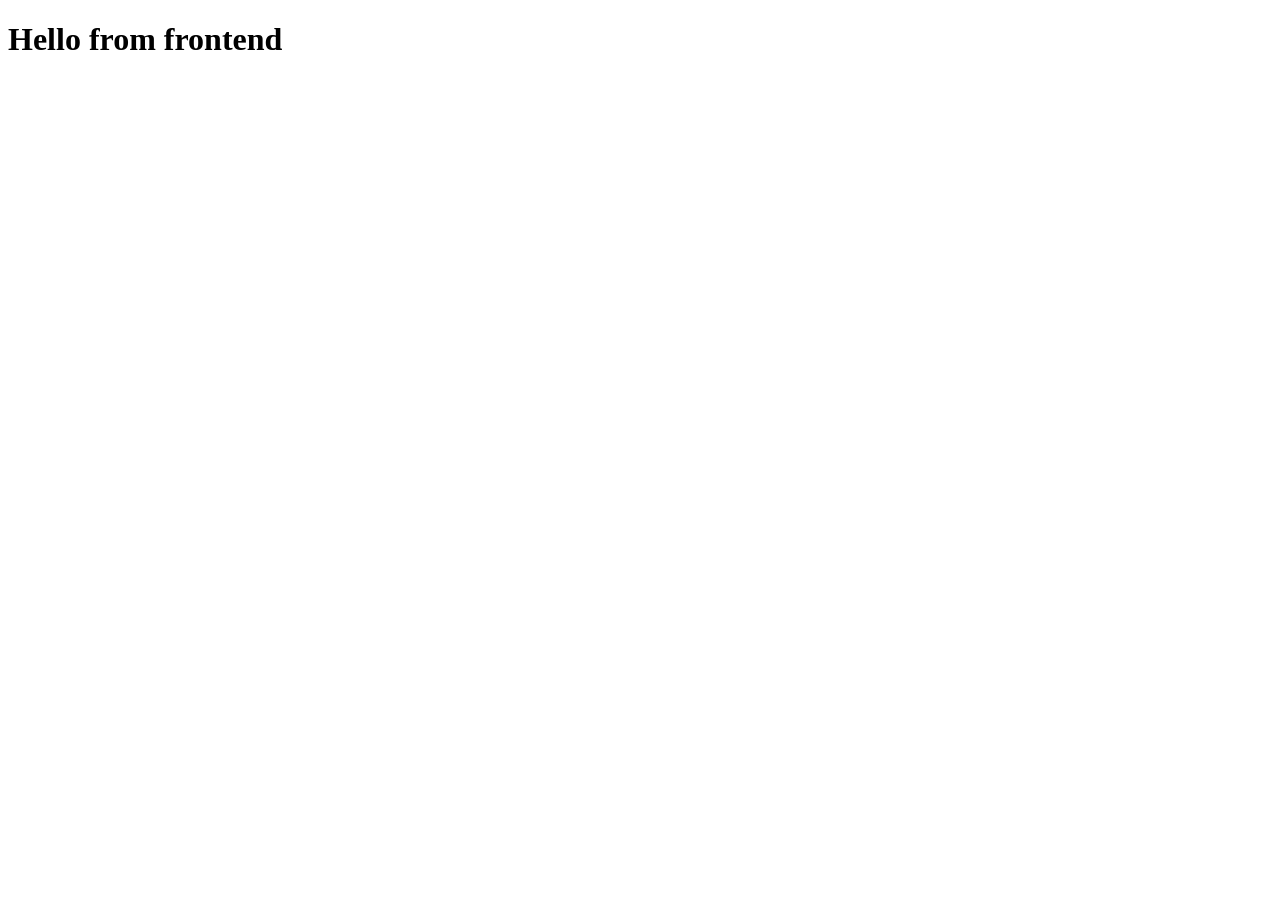
==== frontend/index.html @ 76d5f645 "web server setup" ====
<!DOCTYPE html>
<html lang="en">
<head>
    <meta charset="UTF-8">
    <meta name="viewport" content="width=device-width, initial-scale=1.0">
    <title>Document</title>
</head>
<body>
    <h1>Hello from frontend</h1>
</body>
</html>
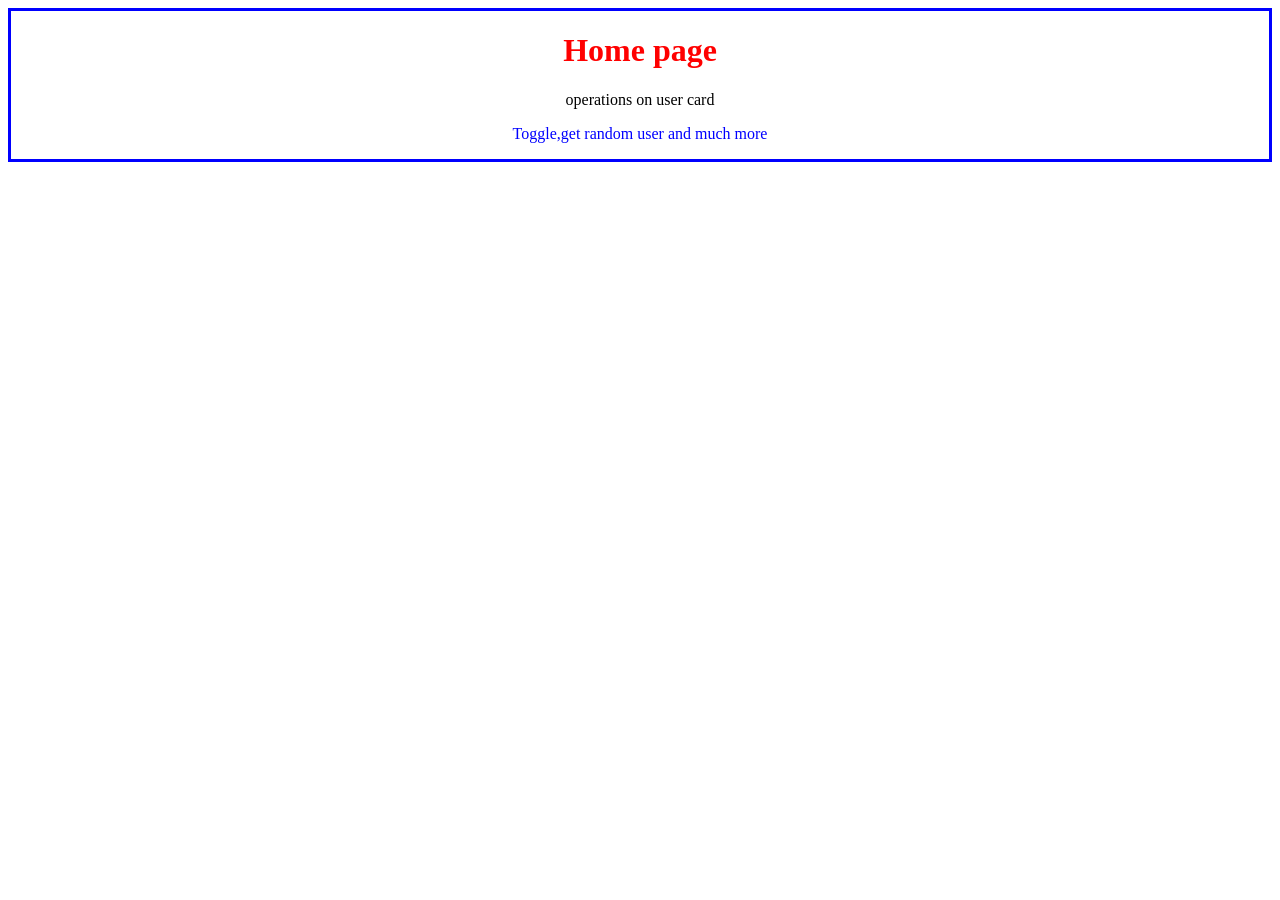
==== commit fe6850e1: "updated home page" ====
--- a/frontend/index.html
+++ b/frontend/index.html
@@ -4,8 +4,15 @@
     <meta charset="UTF-8">
     <meta name="viewport" content="width=device-width, initial-scale=1.0">
     <title>Document</title>
+    <link rel="stylesheet"href="index.css">
 </head>
 <body>
-    <h1>Hello from frontend</h1>
+    <div id="home-intro">
+        <h1>Home page</h1>
+        <p id="p1">operations on user card</p>
+        <p id="p2">Toggle,get random user and much more</p>
+    </div>
+    
+    <script src="index.js"></script>
 </body>
 </html>
--- a/frontend/index.css
+++ b/frontend/index.css
@@ -0,0 +1,17 @@
+h1{
+    color: red;
+}
+#home-intro{
+    text-align:center;
+    border:3px;
+    
+    /*border-color:black;
+    border-style:solid;*/
+    border:3px solid blue;
+}
+#home-intro:hover{
+    background-color:burlywood;
+}
+#p2{
+    color:blue;
+}
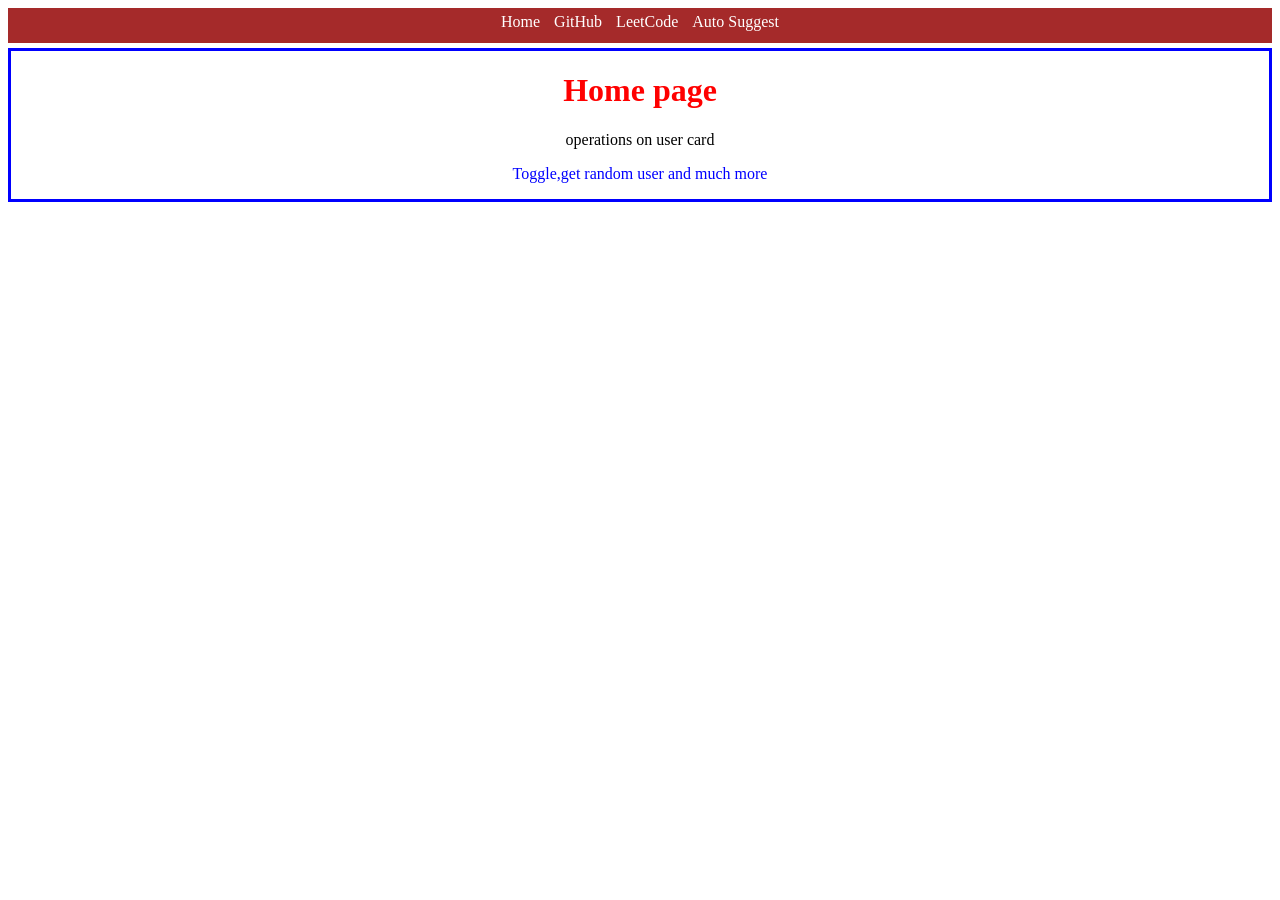
==== commit 4cbe999b: "updated navbar" ====
--- a/frontend/index.html
+++ b/frontend/index.html
@@ -7,6 +7,12 @@
     <link rel="stylesheet"href="index.css">
 </head>
 <body>
+    <div id="nav">
+        <a href="/">Home</a>
+        <a href="https://github.com/" target="_blank">GitHub</a>
+        <a href="https://leetcode.com/" target="_blank">LeetCode</a>
+        <a href="./pages/auto-suggest.html">Auto Suggest</a>
+    </div>
     <div id="home-intro">
         <h1>Home page</h1>
         <p id="p1">operations on user card</p>
--- a/frontend/index.css
+++ b/frontend/index.css
@@ -14,4 +14,16 @@
 }
 #p2{
     color:blue;
+}
+#nav{
+    text-align : center;
+    background-color:brown;
+    height:25px;
+    padding:5px;
+    margin-bottom:5px;
+}
+#nav a{
+    margin:0px 5px;
+    text-decoration:none;
+    color:white;
 }
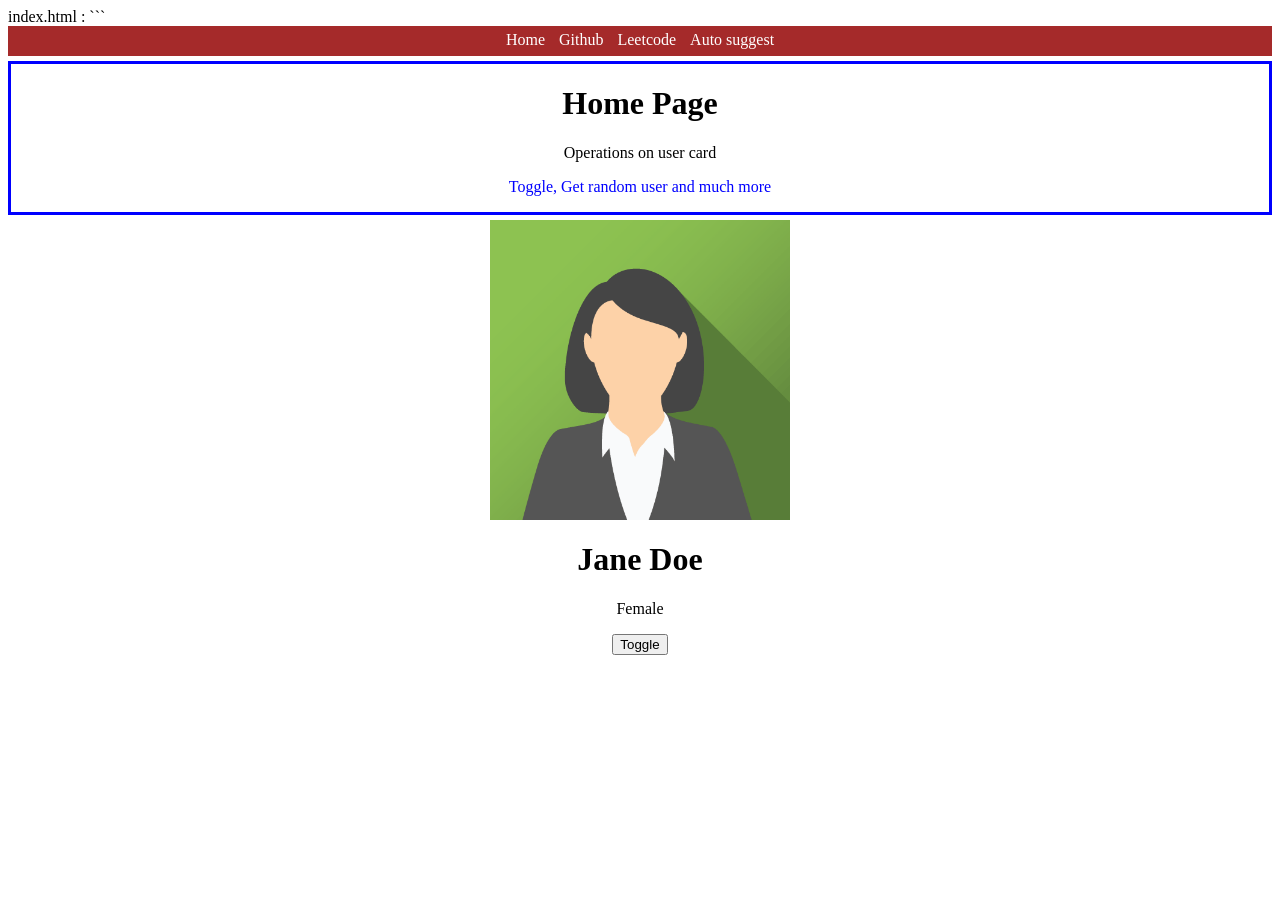
==== commit cdffd8eb: "overall updates(image,toggle)" ====
--- a/frontend/index.html
+++ b/frontend/index.html
@@ -1,24 +1,39 @@
+index.html : 
+
+```
 <!DOCTYPE html>
 <html lang="en">
 <head>
-    <meta charset="UTF-8">
-    <meta name="viewport" content="width=device-width, initial-scale=1.0">
-    <title>Document</title>
-    <link rel="stylesheet"href="index.css">
+  <meta charset="UTF-8">
+  <meta name="viewport" content="width=device-width, initial-scale=1.0">
+  <title>Document</title>
+  <link rel="stylesheet" href="index.css">
 </head>
 <body>
-    <div id="nav">
-        <a href="/">Home</a>
-        <a href="https://github.com/" target="_blank">GitHub</a>
-        <a href="https://leetcode.com/" target="_blank">LeetCode</a>
-        <a href="./pages/auto-suggest.html">Auto Suggest</a>
+
+  <div id="nav">
+    <a href="/"> Home </a>
+    <a href="https://github.com" target="_blank"> Github </a>
+    <a href="https://leetcode.com"> Leetcode </a>
+    <a href="./pages/autosuggest.html"> Auto suggest </a>
+  </div>
+  <div id="home-intro">
+    <h1> Home Page</h1>
+    <p id="p1"> Operations on user card</p>
+    <p id="p2"> Toggle, Get random user and much more</p>
+  </div>
+
+  <div id="card">
+    <div id="card-img">
+      <img id="img" src="./images/jane.png" alt="no img found">
     </div>
-    <div id="home-intro">
-        <h1>Home page</h1>
-        <p id="p1">operations on user card</p>
-        <p id="p2">Toggle,get random user and much more</p>
+
+    <div id="action">
+      <h1 id="card-name"> Jane Doe </h1>
+      <p id="card-gender"> Female </p>
+      <button onclick="toggle()" id="card-toggle"> Toggle </button>
     </div>
-    
-    <script src="index.js"></script>
+    </div>
+  <script src="index.js"></script>
 </body>
-</html>+</html>
--- a/frontend/index.css
+++ b/frontend/index.css
@@ -1,29 +1,58 @@
-h1{
-    color: red;
+index.css : 
+
+```
+h1 {
+  color: red;
 }
+
+/* property : value */
+
+
 #home-intro{
-    text-align:center;
-    border:3px;
-    
-    /*border-color:black;
-    border-style:solid;*/
-    border:3px solid blue;
+  text-align: center;
+  border: 3px solid blue;
+
 }
+
 #home-intro:hover{
-    background-color:burlywood;
+  background-color: burlywood;
 }
+
 #p2{
-    color:blue;
+  color: blue;
 }
+
 #nav{
-    text-align : center;
-    background-color:brown;
-    height:25px;
-    padding:5px;
-    margin-bottom:5px;
+  text-align: center;
+  background-color: brown;
+  height: 25px;
+  padding-top: 5px;
+  margin-bottom: 5px;
 }
+
 #nav a{
-    margin:0px 5px;
-    text-decoration:none;
-    color:white;
-}+  margin: 0px 5px;
+  text-decoration: none;
+  color: white;
+}
+
+#card{
+  align-items: center;
+  margin-top: 5px;
+}
+
+#card-img{
+  width: 300px;
+  height: 300px;
+  align-items: center;
+  margin: 0px auto;
+}
+
+img{
+  width: 300px;
+  height: 300px;
+}
+
+#action{
+  text-align: center;
+}
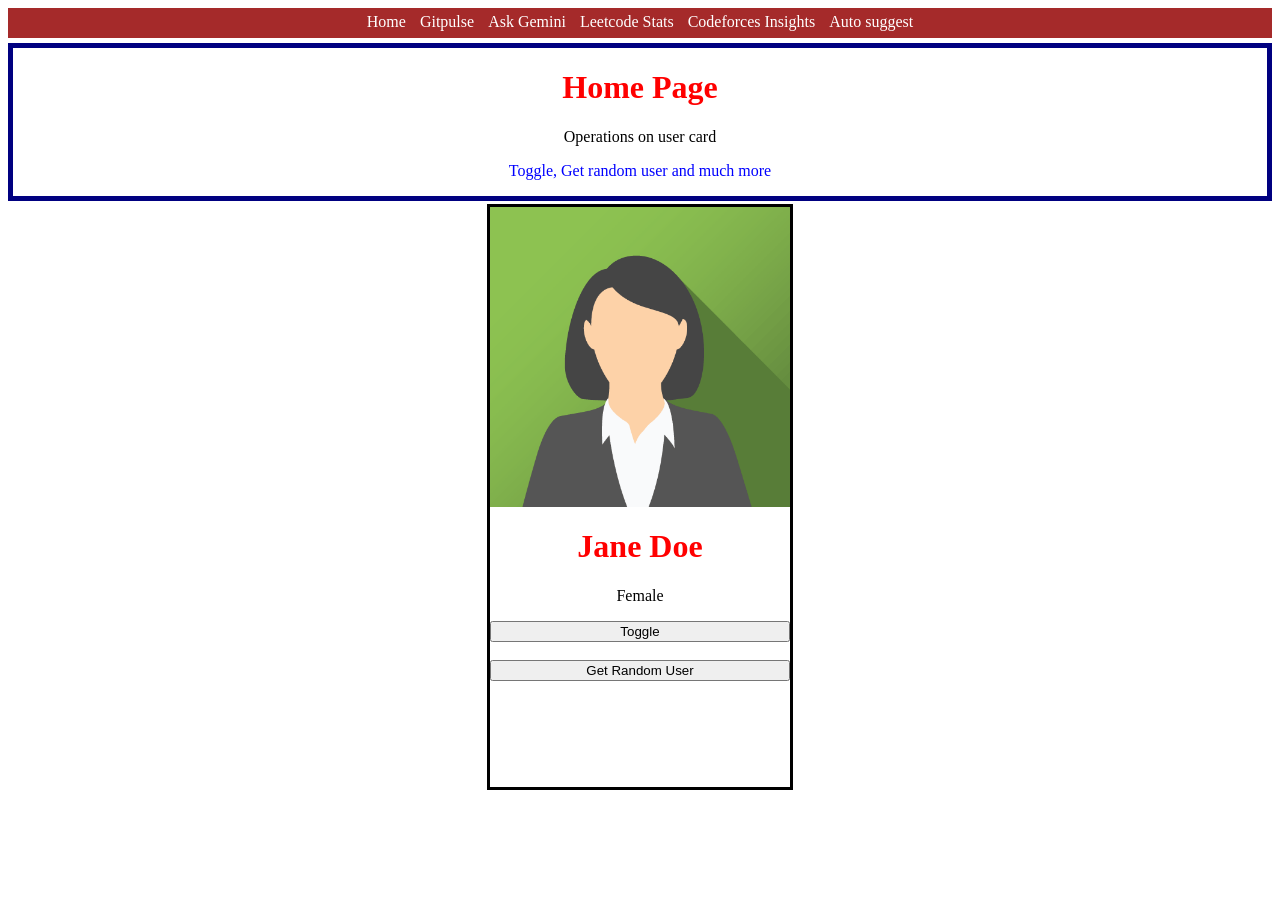
==== commit a76520ac: "updated navbar" ====
--- a/frontend/index.html
+++ b/frontend/index.html
@@ -1,6 +1,4 @@
-index.html : 
 
-```
 <!DOCTYPE html>
 <html lang="en">
 <head>
@@ -13,8 +11,11 @@
 
   <div id="nav">
     <a href="/"> Home </a>
-    <a href="https://github.com" target="_blank"> Github </a>
-    <a href="https://leetcode.com"> Leetcode </a>
+    <a href="/gitpulse.html" target="_blank"> Gitpulse </a>
+    <a href="/askgemini.html"> Ask Gemini </a>
+    <a href="/leetcode-stats.html"> Leetcode Stats </a>
+    <a href="/codeforces-insights.html"> Codeforces Insights </a>
+
     <a href="./pages/autosuggest.html"> Auto suggest </a>
   </div>
   <div id="home-intro">
@@ -31,7 +32,11 @@
     <div id="action">
       <h1 id="card-name"> Jane Doe </h1>
       <p id="card-gender"> Female </p>
+      
+      
       <button onclick="toggle()" id="card-toggle"> Toggle </button>
+      <br><br>
+      <button onclick="getRandomUser()" id="card-random"> Get Random User </button>
     </div>
     </div>
   <script src="index.js"></script>
--- a/frontend/index.css
+++ b/frontend/index.css
@@ -1,58 +1,56 @@
-index.css : 
+h1{
+    color : red;
+}
+  #home-intro{
+    text-align: center;
 
-```
-h1 {
-  color: red;
-}
+    /* border: 5px;
+    //border-color: black;
+    border-style: solid;*/
+    border: 5px solid navy;
+  }
+     #home-intro:hover{
+        background-color: palevioletred;
+     }
+    #p2{
+        color: blue;
+    }
 
-/* property : value */
+    #nav{
+        text-align: center;
+        background-color: brown;
+        height: 25px;
+        padding-top: 5px;
+        margin-bottom: 5px;
+    }
 
-
-#home-intro{
-  text-align: center;
-  border: 3px solid blue;
-
-}
-
-#home-intro:hover{
-  background-color: burlywood;
-}
-
-#p2{
-  color: blue;
-}
-
-#nav{
-  text-align: center;
-  background-color: brown;
-  height: 25px;
-  padding-top: 5px;
-  margin-bottom: 5px;
-}
-
-#nav a{
-  margin: 0px 5px;
-  text-decoration: none;
-  color: white;
-}
-
-#card{
-  align-items: center;
-  margin-top: 5px;
-}
-
-#card-img{
-  width: 300px;
-  height: 300px;
-  align-items: center;
-  margin: 0px auto;
-}
-
-img{
-  width: 300px;
-  height: 300px;
-}
-
-#action{
-  text-align: center;
-}
+    #nav a{
+        margin: 0px 5px;
+        text-decoration: none;
+        color: white;
+    }
+    #card{
+        align-items: center;
+        margin-top: 5px;
+        border:3px solid black;
+        width: 300px;
+        height: 580px;
+        margin: 3px auto;
+    }
+    #card-img{
+        width: 300px;
+        height: 300px;
+        align-items: center;
+        margin: 0px auto;
+    }
+     img{
+        width: 300px;
+        height: 300px;
+    }
+  
+    #action{
+        text-align: center;
+    }
+    button{
+        width: 300px;
+    }
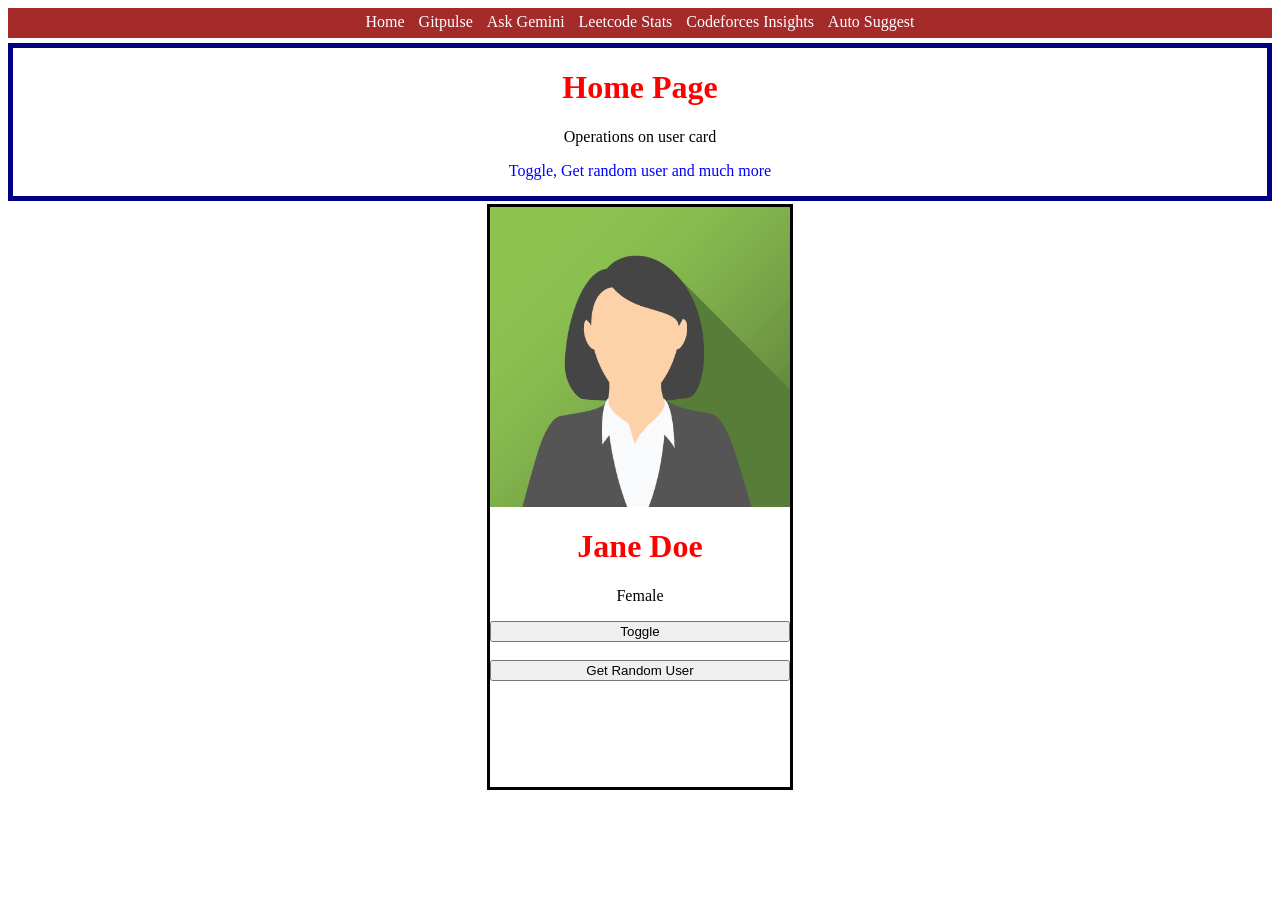
==== commit 99deca36: "autosuggest.html" ====
--- a/frontend/index.html
+++ b/frontend/index.html
@@ -15,8 +15,8 @@
     <a href="/askgemini.html"> Ask Gemini </a>
     <a href="/leetcode-stats.html"> Leetcode Stats </a>
     <a href="/codeforces-insights.html"> Codeforces Insights </a>
-
-    <a href="./pages/autosuggest.html"> Auto suggest </a>
+    <a href="/pages/auto-suggest.html"> Auto Suggest </a>
+    
   </div>
   <div id="home-intro">
     <h1> Home Page</h1>
--- a/frontend/index.css
+++ b/frontend/index.css
@@ -9,6 +9,7 @@
     border-style: solid;*/
     border: 5px solid navy;
   }
+ 
      #home-intro:hover{
         background-color: palevioletred;
      }
@@ -53,4 +54,5 @@
     }
     button{
         width: 300px;
-    }+    }
+    
